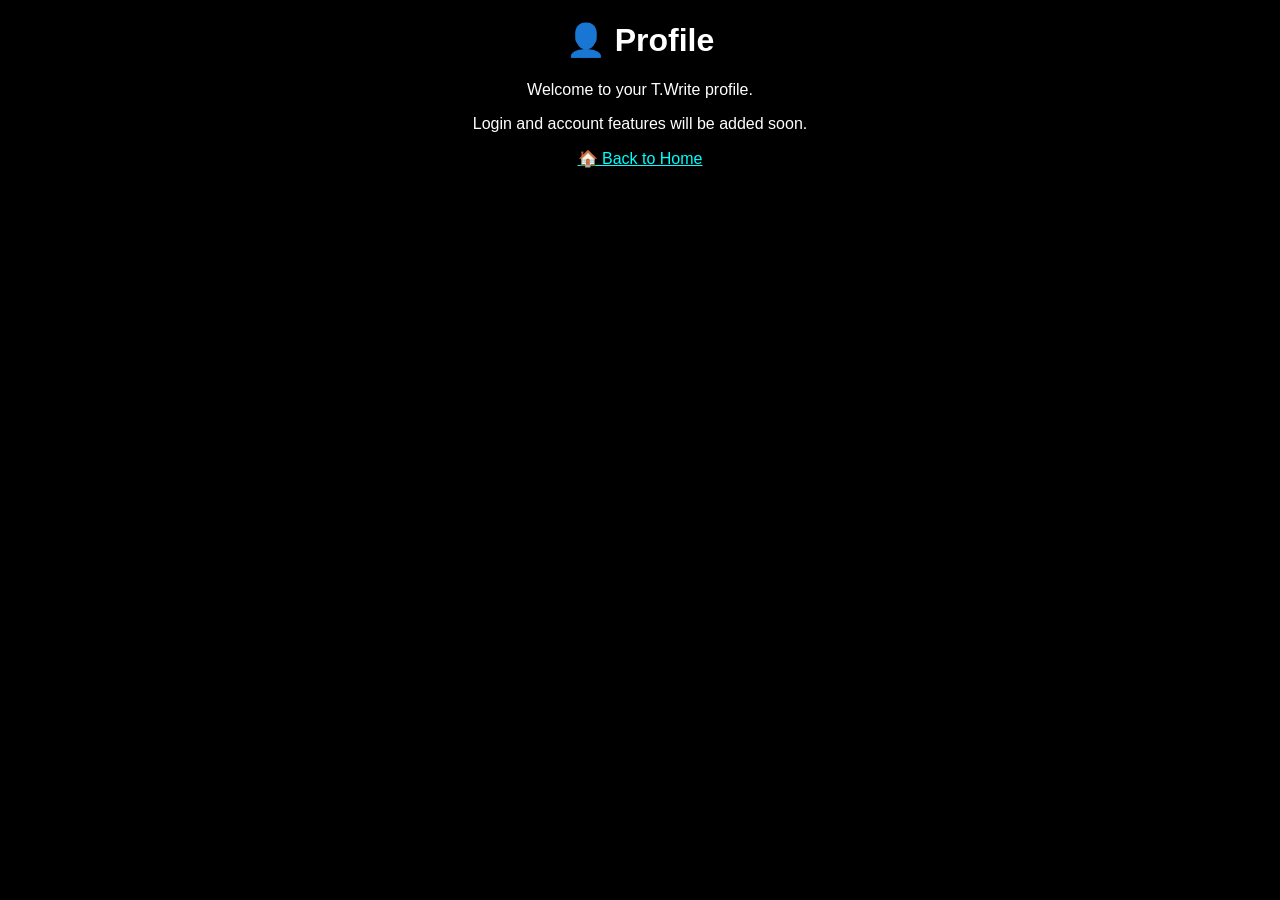
==== profile.html @ c1700b61 "Create profile.html" ====
<!DOCTYPE html>
<html>
<head>
<title>Profile - T.Write</title>
</head>
<body style="background:black;color:white;text-align:center;font-family:Arial;">
<h1>👤 Profile</h1>

<p>Welcome to your T.Write profile.</p>

<p>Login and account features will be added soon.</p>

<a href="index.html" style="color:cyan;">🏠 Back to Home</a>

</body>
</html>
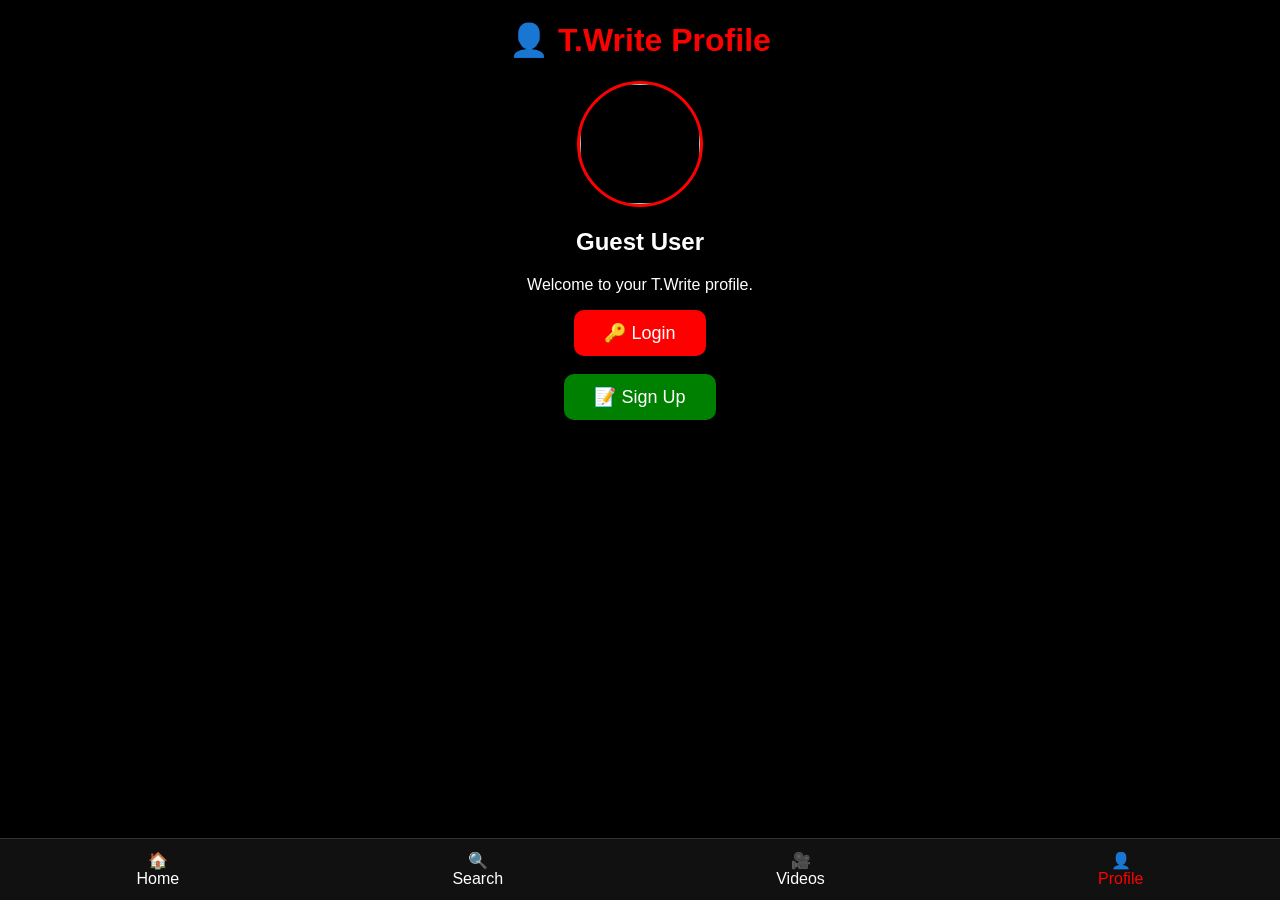
==== commit 6ba591e8: "Update profile.html" ====
--- a/profile.html
+++ b/profile.html
@@ -1,16 +1,45 @@
 <!DOCTYPE html>
 <html>
 <head>
-<title>Profile - T.Write</title>
+<meta charset="UTF-8">
+<meta name="viewport" content="width=device-width, initial-scale=1.0">
+<title>T.Write - Profile</title>
 </head>
-<body style="background:black;color:white;text-align:center;font-family:Arial;">
-<h1>👤 Profile</h1>
+
+<body style="background:black;color:white;font-family:Arial;text-align:center;padding-bottom:80px;">
+
+<h1 style="color:red;">👤 T.Write Profile</h1>
+
+<img src="https://via.placeholder.com/120"
+style="width:120px;height:120px;border-radius:50%;border:3px solid red;">
+
+<h2>Guest User</h2>
 
 <p>Welcome to your T.Write profile.</p>
 
-<p>Login and account features will be added soon.</p>
+<button style="background:red;color:white;padding:12px 30px;border:none;border-radius:10px;font-size:18px;">
+🔑 Login
+</button>
 
-<a href="index.html" style="color:cyan;">🏠 Back to Home</a>
+<br><br>
+
+<button style="background:green;color:white;padding:12px 30px;border:none;border-radius:10px;font-size:18px;">
+📝 Sign Up
+</button>
+
+<br><br>
+
+<div style="position:fixed;bottom:0;left:0;width:100%;background:#111;padding:12px 0;display:flex;justify-content:space-around;border-top:1px solid #333;">
+
+<a href="index.html" style="color:white;text-decoration:none;">🏠<br>Home</a>
+
+<a href="search.html" style="color:white;text-decoration:none;">🔍<br>Search</a>
+
+<a href="videos.html" style="color:white;text-decoration:none;">🎥<br>Videos</a>
+
+<a href="profile.html" style="color:red;text-decoration:none;">👤<br>Profile</a>
+
+</div>
 
 </body>
 </html>
